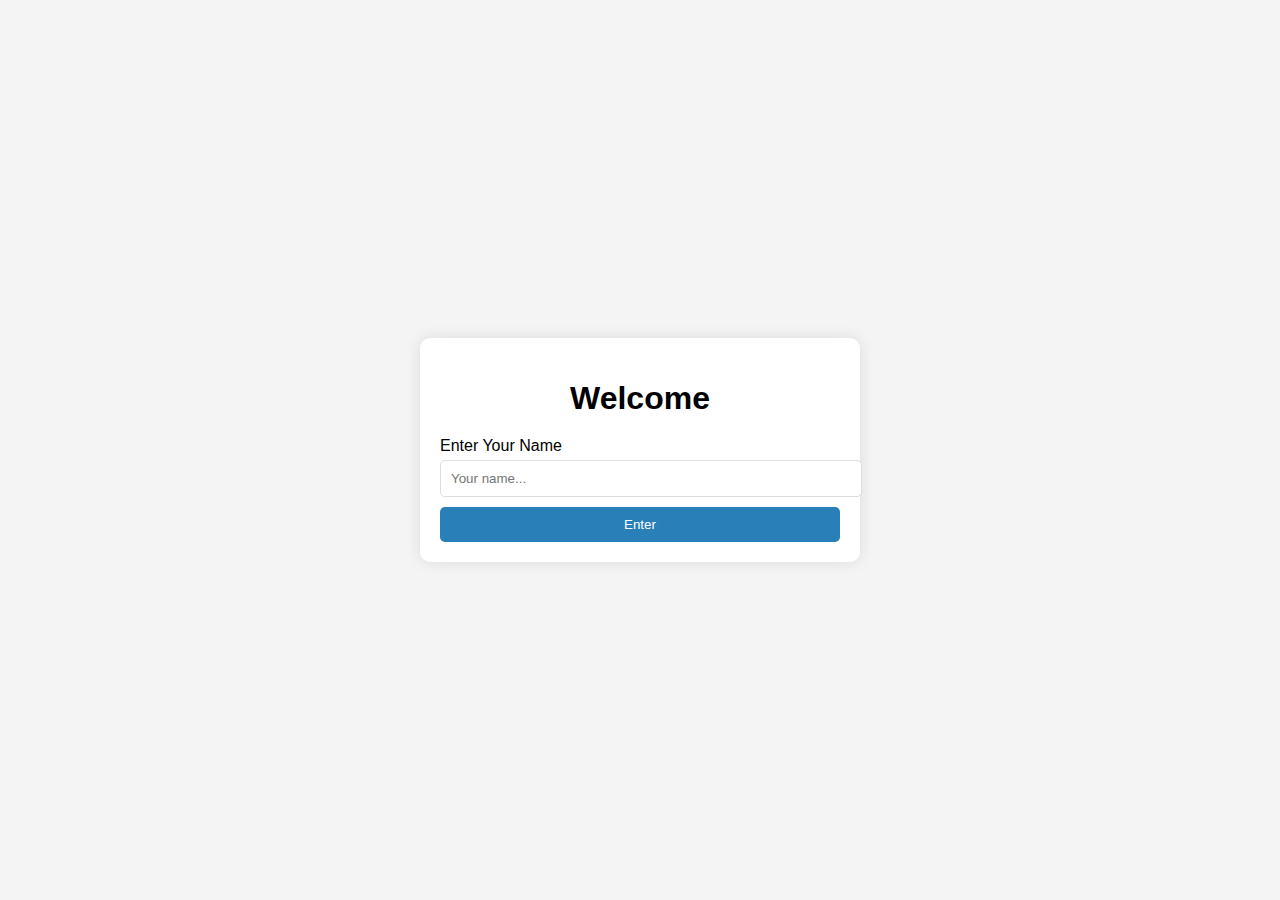
==== Day-15/index.html @ 9ed5c2ac "some changes" ====
<!DOCTYPE html>
<html lang="en">

<head>
  <meta charset="UTF-8">
  <meta name="viewport" content="width=device-width, initial-scale=1.0">
  <title>Personal Budget Tracker</title>
  <link rel="stylesheet" href="style.css">
</head>

<body>
  <div id="welcome-container" class="container">
    <h1>Welcome</h1>
    <form id="welcome-form">
      <div class="form-control">
        <label for="username">Enter Your Name</label>
        <input type="text" id="username" placeholder="Your name...">
      </div>
      <button class="btn" type="submit">Enter</button>
    </form>
  </div>

  <div id="budget-container" class="container" style="display:none;">
    <div class="header">
      <p id="user-name"></p>
      <h1>Personal Budget Tracker</h1>
    </div>
    <div class="balance">
      <h2>Your Balance</h2>
      <h3 id="balance">$0.00</h3>
    </div>

    <div class="inc-exp-container">
      <div>
        <h4>Income</h4>
        <p id="money-plus" class="money plus">+$0.00</p>
      </div>
      <div>
        <h4>Expense</h4>
        <p id="money-minus" class="money minus">-$0.00</p>
      </div>
    </div>

    <h3>Add New Transaction</h3>
    <form id="form">
      <div class="form-control">
        <label for="text">Text</label>
        <input type="text" id="text" placeholder="Enter text...">
      </div>
      <div class="form-control">
        <label for="amount">Amount <br> (negative - expense, positive - income)</label>
        <input type="number" id="amount" placeholder="Enter amount...">
      </div>
      <button class="btn">Add Transaction</button>
    </form>

    <h3>History</h3>
    <ul id="list" class="list">
      <!-- Transactions will be added here -->
    </ul>
  </div>

  <script src="script.js"></script>
</body>

</html>
---- Day-15/style.css ----
/* style.css */

body {
  font-family: "Arial", sans-serif;
  background-color: #f4f4f4;
  margin: 0;
  padding: 0;
  display: flex;
  justify-content: center;
  align-items: center;
  height: 100vh;
}

.container {
  max-width: 400px;
  width: 100%;
  padding: 20px;
  background: #fff;
  box-shadow: 0 0 15px rgba(0, 0, 0, 0.1);
  border-radius: 10px;
}

.header {
  text-align: center;
  margin-bottom: 20px;
}

.header p {
  margin: 0;
  font-size: 18px;
  color: #2980b9;
  font-weight: bold;
}

.header h1 {
  margin: 10px 0 20px;
}

h1,
h2,
h3,
h4 {
  text-align: center;
  margin-bottom: 20px;
}

.balance {
  margin-bottom: 20px;
}

.inc-exp-container {
  display: flex;
  justify-content: space-between;
  margin-bottom: 20px;
}

.inc-exp-container div {
  flex: 1;
  text-align: center;
  padding: 10px;
}

.inc-exp-container .money {
  font-size: 20px;
}

.money.plus {
  color: #2ecc71;
}

.money.minus {
  color: #c0392b;
}

.form-control {
  margin-bottom: 10px;
}

.form-control input {
  width: 100%;
  padding: 10px;
  margin-top: 5px;
  border: 1px solid #ddd;
  border-radius: 5px;
}

.btn {
  width: 100%;
  background-color: #2980b9;
  color: #fff;
  padding: 10px;
  border: none;
  border-radius: 5px;
  cursor: pointer;
}

.btn:hover {
  background-color: #3498db;
}

.list {
  list-style-type: none;
  padding: 0;
  margin: 0;
}

.list li {
  background: #f4f4f4;
  padding: 10px;
  margin-bottom: 10px;
  display: flex;
  justify-content: space-between;
  border-left: 5px solid;
}

.list li.plus {
  border-color: #2ecc71;
}

.list li.minus {
  border-color: #c0392b;
}

.list .delete-btn {
  background: transparent;
  border: none;
  color: #e74c3c;
  cursor: pointer;
  font-size: 20px;
}

.list .delete-btn:hover {
  color: #c0392b;
}
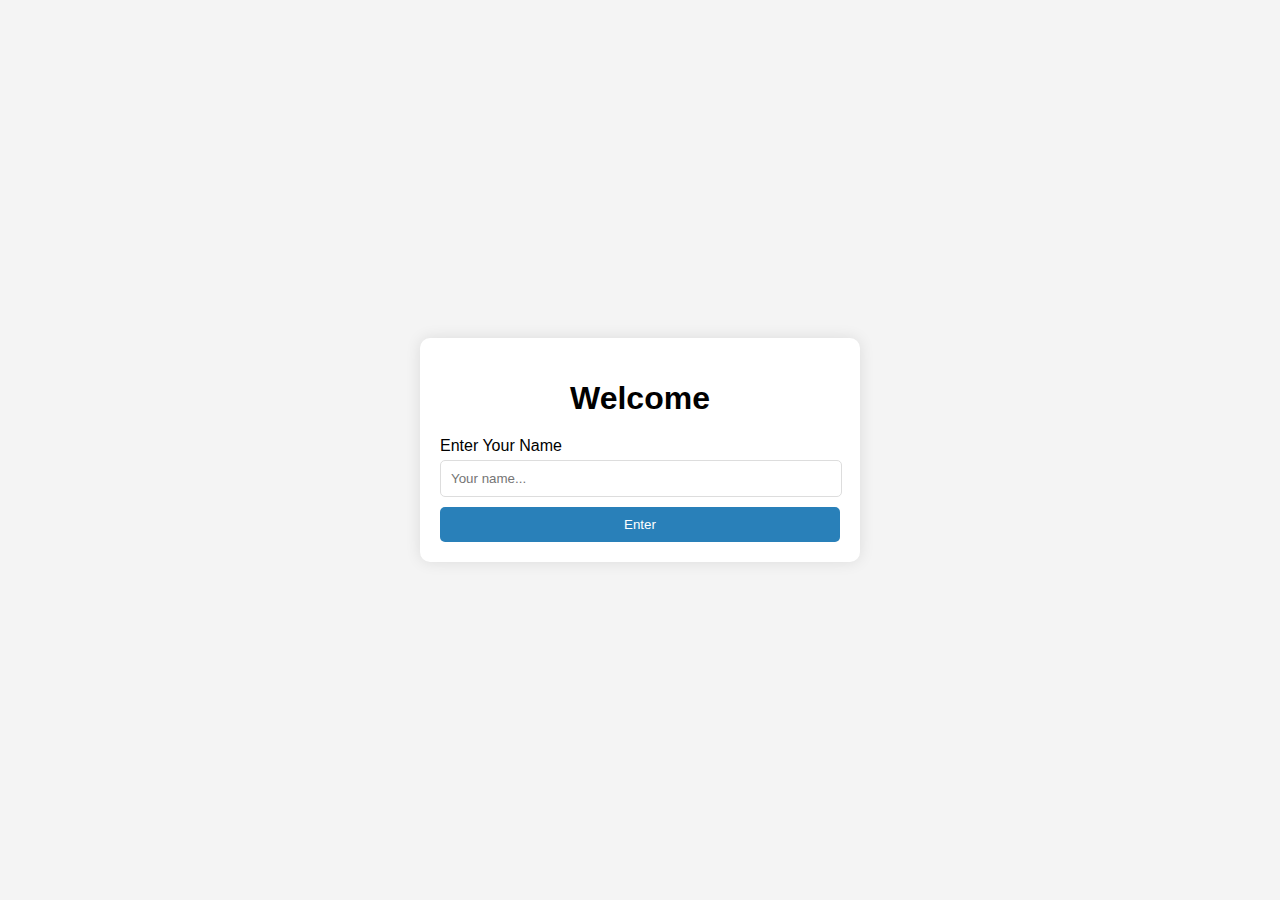
==== commit 6c565210: "changin dollar to rs" ====
--- a/Day-15/index.html
+++ b/Day-15/index.html
@@ -33,11 +33,11 @@
     <div class="inc-exp-container">
       <div>
         <h4>Income</h4>
-        <p id="money-plus" class="money plus">+$0.00</p>
+        <p id="money-plus" class="money plus">+Rs0.00</p>
       </div>
       <div>
         <h4>Expense</h4>
-        <p id="money-minus" class="money minus">-$0.00</p>
+        <p id="money-minus" class="money minus">-Rs0.00</p>
       </div>
     </div>
 
--- a/Day-15/style.css
+++ b/Day-15/style.css
@@ -30,10 +30,15 @@
   font-size: 18px;
   color: #2980b9;
   font-weight: bold;
+  text-align: end;
+  padding-bottom: 10px;
+  border-bottom: 1px solid #ddd;
 }
 
 .header h1 {
   margin: 10px 0 20px;
+  padding-bottom: 10px;
+  border-bottom: 1px solid #ddd;
 }
 
 h1,
@@ -64,6 +69,14 @@
   font-size: 20px;
 }
 
+.inc-exp-container p {
+  transition: all 0.3s ease-in-out;
+}
+
+.inc-exp-container p:hover {
+  transform: scale(1.1);
+}
+
 .money.plus {
   color: #2ecc71;
 }
@@ -77,7 +90,7 @@
 }
 
 .form-control input {
-  width: 100%;
+  width: 95%;
   padding: 10px;
   margin-top: 5px;
   border: 1px solid #ddd;
@@ -92,6 +105,7 @@
   border: none;
   border-radius: 5px;
   cursor: pointer;
+  transition: all 0.3s ease-in-out;
 }
 
 .btn:hover {
@@ -111,6 +125,12 @@
   display: flex;
   justify-content: space-between;
   border-left: 5px solid;
+  transition: all 0.3s ease-in-out;
+  outline: none;
+}
+
+.list li:hover {
+  transform: scale(1.05);
 }
 
 .list li.plus {
